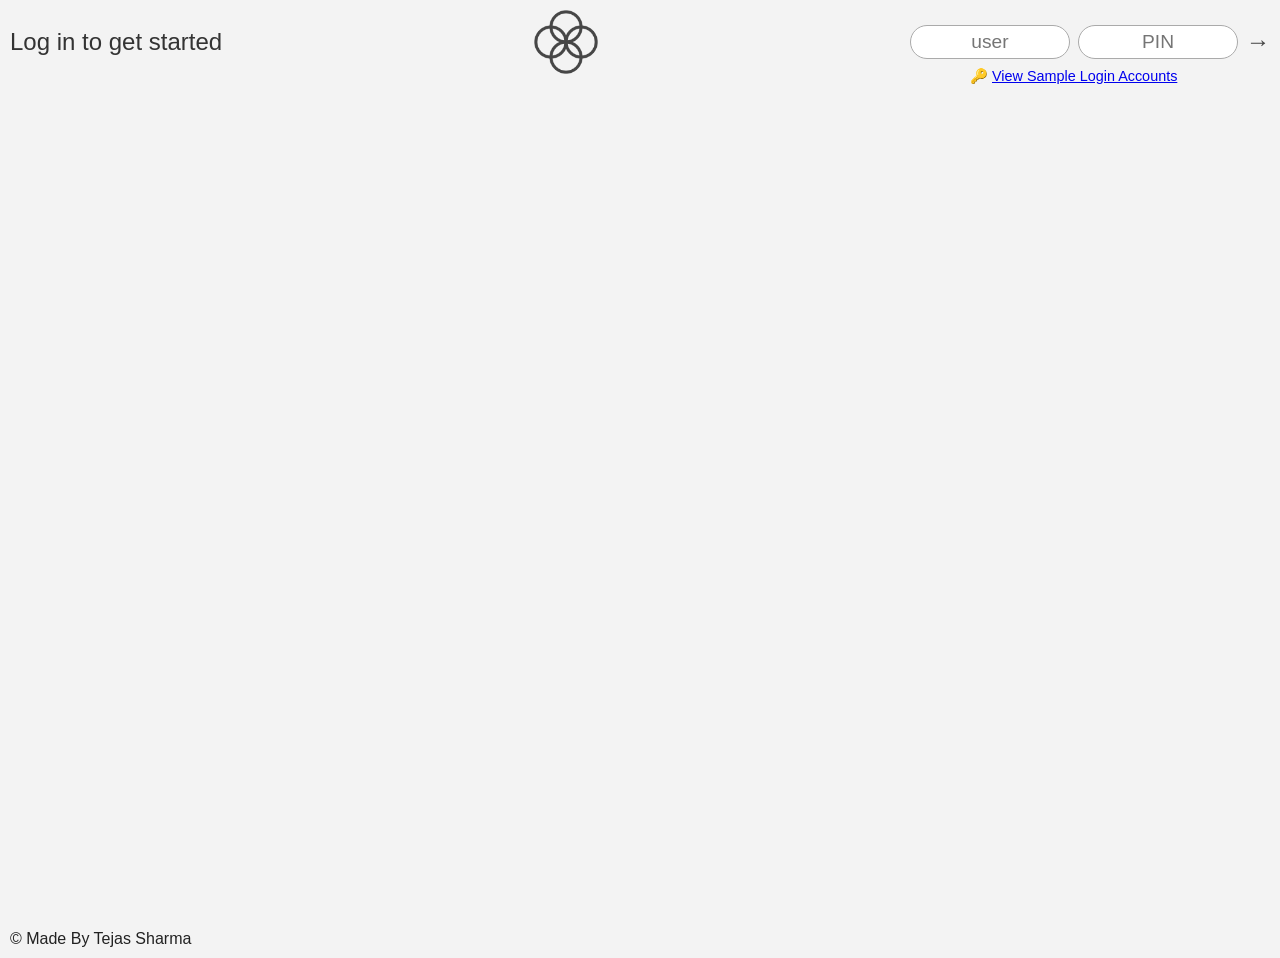
==== index.html @ 370aa14e "Initial commit" ====
<!DOCTYPE html>
<html lang="en">
  <head>
    <meta charset="UTF-8" />
    <meta name="viewport" content="width=device-width, initial-scale=1.0" />
    <meta http-equiv="X-UA-Compatible" content="ie=edge" />
    <link rel="shortcut icon" type="image/png" href="/icon.png" />

    <link
      href="https://fonts.googleapis.com/css?family=Poppins:400,500,600&display=swap"
      rel="stylesheet"
    />

    <link rel="stylesheet" href="style.css" />
    <title>BankPay // Mini-Bank</title>
  </head>
  <body>
    <!-- TOP NAVIGATION -->
    <nav>
      <p class="welcome">Log in to get started</p>
      <img src="logo.png" alt="Logo" class="logo" />
      <form class="login">
        <input
          type="text"
          placeholder="user"
          class="login__input login__input--user"
        />
        <!-- In practice, use type="password" -->
        <input
          type="text"
          placeholder="PIN"
          maxlength="4"
          class="login__input login__input--pin"
        />
        <button class="login__btn">&rarr;</button>
      </form>
    </nav>
    <div class="sample">
      <p style="font-size: 0.9rem; margin-top: 0.5rem">
        🔑
        <a href="sample-accounts.html" target="_blank"
          >View Sample Login Accounts</a
        >
      </p>
    </div>
    <main class="app">
      <!-- BALANCE -->
      <div class="balance">
        <div>
          <p class="balance__label">Current balance</p>
        </div>
        <p class="balance__value">0000€</p>
      </div>

      <!-- MOVEMENTS -->
      <div class="movements">
        <div class="movements__row">
          <div class="movements__type movements__type--deposit">2 deposit</div>
          <div class="movements__date">3 days ago</div>
          <div class="movements__value">4 000₹</div>
        </div>
        <div class="movements__row">
          <div class="movements__type movements__type--withdrawal">
            1 withdrawal
          </div>
          <div class="movements__date">24/01/2037</div>
          <div class="movements__value">-378₹</div>
        </div>
      </div>

      <!-- SUMMARY -->
      <div class="summary">
        <p class="summary__label">In</p>
        <p class="summary__value summary__value--in">0000₹</p>
        <p class="summary__label">Out</p>
        <p class="summary__value summary__value--out">0000₹</p>
        <p class="summary__label">Interest</p>
        <p class="summary__value summary__value--interest">0000₹</p>
        <button class="btn--sort">&downarrow; SORT</button>
      </div>

      <!-- OPERATION: TRANSFERS -->
      <div class="operation operation--transfer">
        <h2>Transfer money</h2>
        <form class="form form--transfer">
          <input type="text" class="form__input form__input--to" />
          <input type="number" class="form__input form__input--amount" />
          <button class="form__btn form__btn--transfer">&rarr;</button>
          <label class="form__label">Transfer to</label>
          <label class="form__label">Amount</label>
        </form>
      </div>

      <!-- OPERATION: LOAN -->
      <div class="operation operation--loan">
        <h2>Request loan</h2>
        <form class="form form--loan">
          <input type="number" class="form__input form__input--loan-amount" />
          <button class="form__btn form__btn--loan">&rarr;</button>
          <label class="form__label form__label--loan">Amount</label>
        </form>
      </div>

      <!-- OPERATION: CLOSE -->
      <div class="operation operation--close">
        <h2>Close account</h2>
        <form class="form form--close">
          <input type="text" class="form__input form__input--user" />
          <input
            type="password"
            maxlength="6"
            class="form__input form__input--pin"
          />
          <button class="form__btn form__btn--close">&rarr;</button>
          <label class="form__label">Confirm user</label>
          <label class="form__label">Confirm PIN</label>
        </form>
      </div>
    </main>

    <footer>&copy; Made By Tejas Sharma</footer>

    <script src="script.js"></script>
  </body>
</html>
---- style.css ----
* {
  margin: 0;
  padding: 0;
  box-sizing: border-box;
}

body {
  font-family: sans-serif;
  background-color: #f3f3f3;
  color: #222;
  padding: 10px;
}

nav {
  display: flex;
  justify-content: space-between;
  align-items: center;
  margin-bottom: 10px;
}

.welcome {
  font-size: 1.5rem;
  color: #333;
}

.logo {
  width: 4rem;
  height: 4rem;
  opacity: 0.9;
}

.login {
  display: flex;
  align-items: center;
}

.login__input {
  padding: 0.3rem 0.8rem;
  font-size: 1.2rem;
  width: 10rem;
  margin-right: 0.5rem;
  border: 1px solid #aaa;
  border-radius: 2rem;
  text-align: center;
  background-color: #fff;
}

.login__btn {
  font-size: 1.5rem;
  border: none;
  background: none;
  cursor: pointer;
  color: #444;
  transition: color 0.2s;
}

.login__btn:hover {
  color: #777;
}

.app {
  max-width: 90rem;
  margin: 2rem auto;
  display: grid;
  grid-template-columns: 4fr 3fr;
  grid-template-rows: auto repeat(3, 12rem) auto;
  gap: 1.5rem;
  opacity: 0;
  transition: opacity 0.5s;
}

.balance {
  grid-column: 1 / span 2;
  display: flex;
  align-items: flex-end;
  justify-content: space-between;
  margin-bottom: 1rem;
}

.balance__label {
  font-size: 1.6rem;
  font-weight: 500;
}

.balance__value {
  font-size: 3rem;
  font-weight: 400;
}

.movements {
  grid-row: 2 / span 3;
  background-color: #fff;
  border-radius: 1rem;
  overflow-y: auto;
  border: 1px solid #ccc;
}

.movements__row {
  padding: 1rem 1.5rem;
  display: flex;
  align-items: center;
  border-bottom: 1px solid #eee;
}

.movements__type {
  font-size: 1rem;
  text-transform: uppercase;
  font-weight: 500;
  color: #fff;
  padding: 0.2rem 0.8rem;
  border-radius: 1rem;
  margin-right: 1.2rem;
}

.movements__type--deposit {
  background-image: linear-gradient(to top left, #39b385, #9be15d);
}

.movements__type--withdrawal {
  background-image: linear-gradient(to top left, #e52a5a, #ff585f);
}

.movements__value {
  font-size: 1.4rem;
  margin-left: auto;
}

.summary {
  grid-row: 5 / 6;
  display: flex;
  align-items: center;
  padding: 0 0.5rem;
  margin-top: 0.5rem;
}

.summary__label {
  font-size: 1rem;
  font-weight: 500;
  margin-right: 0.5rem;
}

.summary__value {
  font-size: 1.6rem;
  margin-right: 2rem;
}

.summary__value--in {
  color: #66c873;
}

.summary__value--out {
  color: #f5465d;
}

.summary__value--interest {
  color: #3366cc;
}

.btn--sort {
  margin-left: auto;
  font-size: 1rem;
  border: none;
  background: none;
  font-weight: 500;
  cursor: pointer;
  color: #444;
}

.btn--sort:hover {
  color: #777;
}

.operation {
  border-radius: 0.7rem;
  padding: 1.2rem;
  color: #333;
}

.operation--transfer {
  background-image: linear-gradient(to top left, #ffb003, #ffcb03);
}

.operation--loan {
  background-image: linear-gradient(to top left, #39b385, #9be15d);
}

.operation--close {
  background-image: linear-gradient(to top left, #e52a5a, #ff585f);
}

h2 {
  margin-bottom: 1rem;
  font-size: 1.4rem;
  font-weight: 600;
}

.form {
  display: grid;
  grid-template-columns: 2.5fr 2.5fr 1fr;
  gap: 0.3rem 0.7rem;
}

.form.form--loan {
  grid-template-columns: 2.5fr 1fr 2.5fr;
}

.form__label--loan {
  grid-row: 2;
}

.form__input {
  width: 100%;
  border: none;
  background-color: rgba(255, 255, 255, 0.4);
  font-size: 1.2rem;
  text-align: center;
  color: #333;
  padding: 0.4rem;
  border-radius: 0.5rem;
}

.form__input:focus {
  outline: none;
  background-color: rgba(255, 255, 255, 0.6);
}

.form__label {
  font-size: 1.1rem;
  text-align: center;
}

.form__btn {
  border: none;
  border-radius: 0.5rem;
  font-size: 1.5rem;
  background-color: #fff;
  cursor: pointer;
  padding: 0.4rem 0.8rem;
}

.form__btn:hover {
  background-color: rgba(255, 255, 255, 0.8);
}
.sample {
  margin-left: 60rem;
  margin-top: -1rem;
}
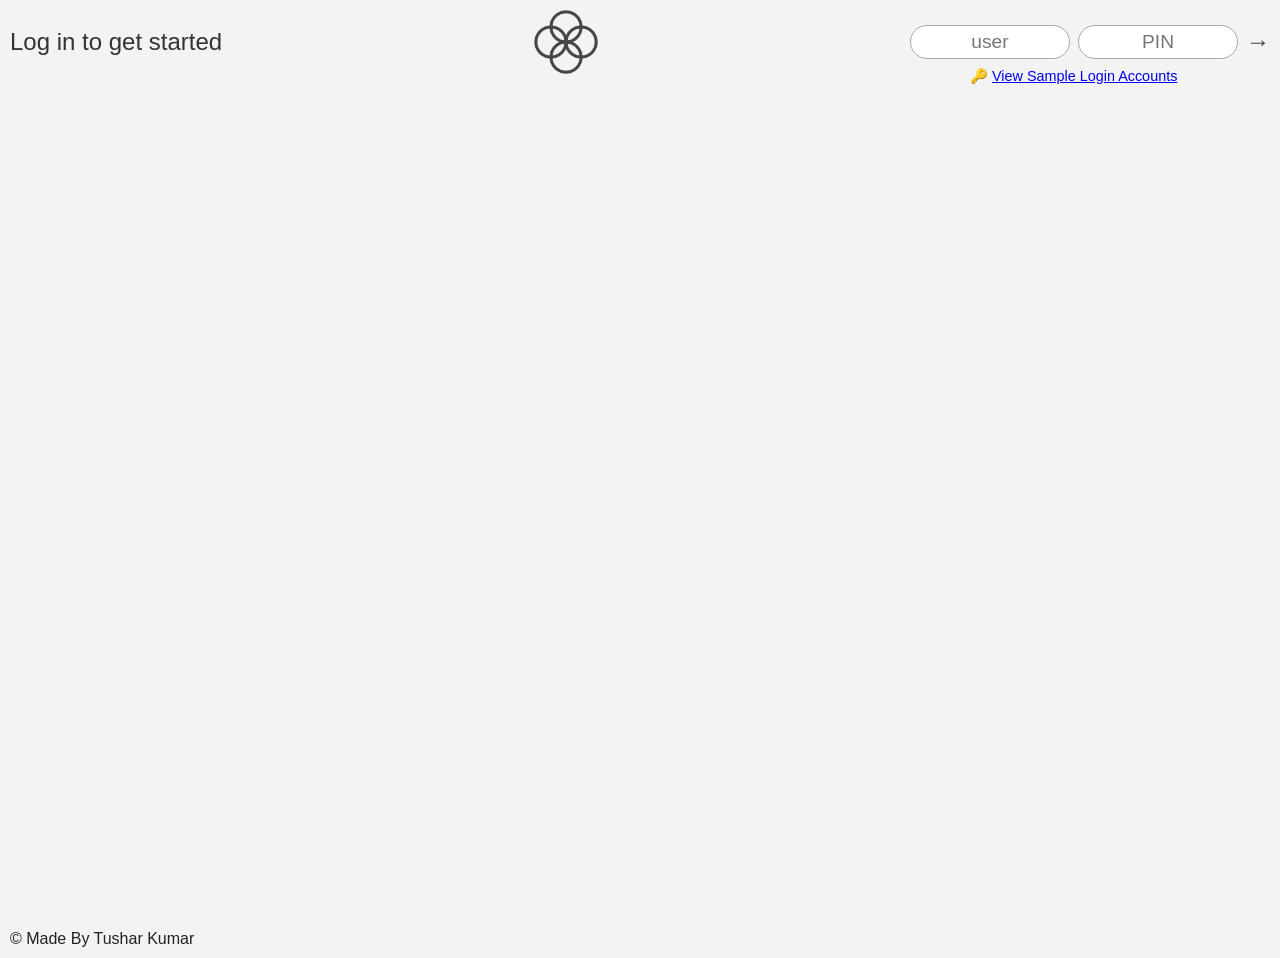
==== commit 9686091f: "Update homepage" ====
--- a/index.html
+++ b/index.html
@@ -1,4 +1,4 @@
-<!DOCTYPE html>
+<!doctype html>
 <html lang="en">
   <head>
     <meta charset="UTF-8" />
@@ -118,7 +118,7 @@
       </div>
     </main>
 
-    <footer>&copy; Made By Tejas Sharma</footer>
+    <footer>&copy; Made By Tushar Kumar</footer>
 
     <script src="script.js"></script>
   </body>
